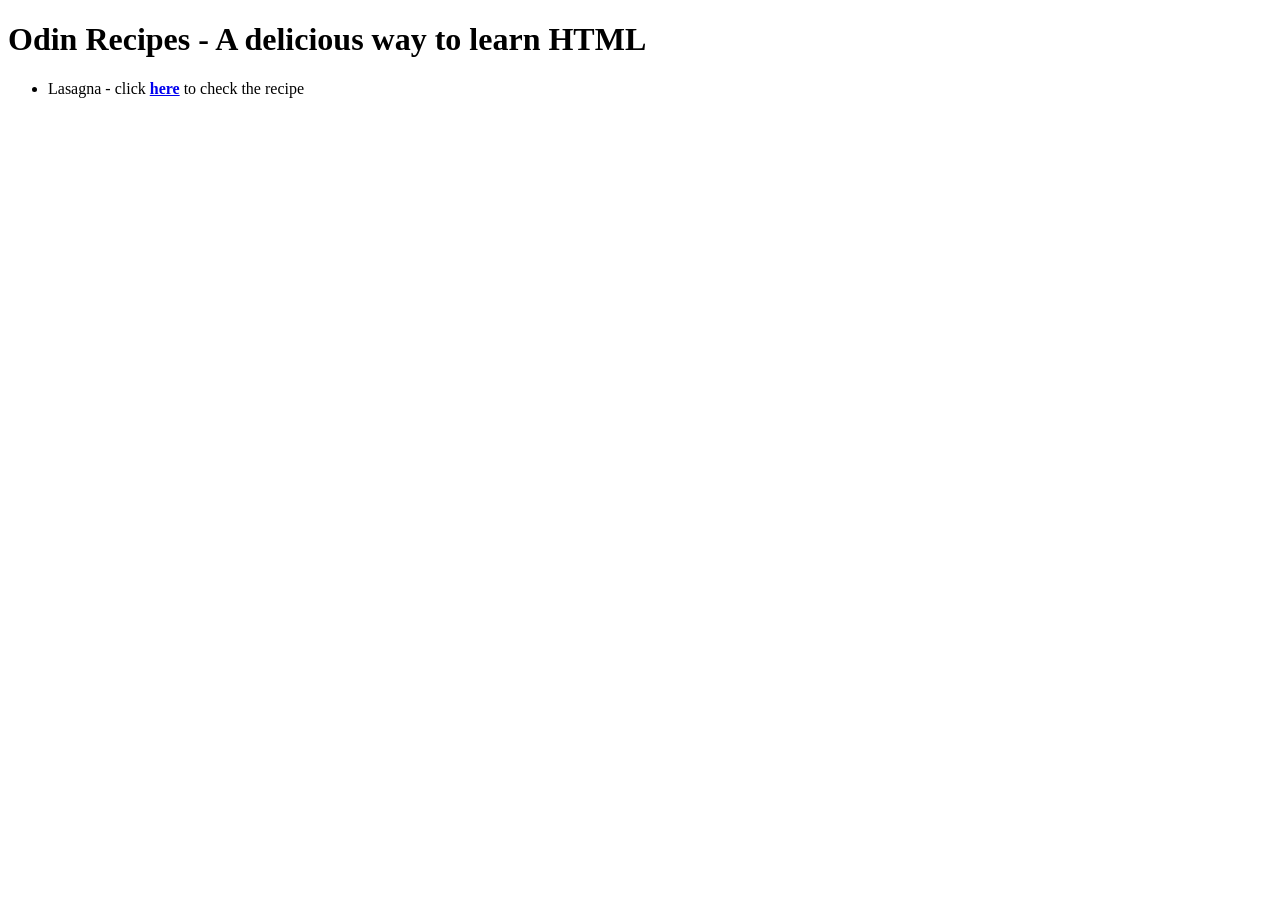
==== index.html @ 93535318 "I have added a recipe, a new page and an image folder" ====
<!DOCTYPE html>
<html lang="en">
<head>
    <meta charset="UTF-8">
    <meta name="viewport" content="width=device-width, initial-scale=1.0">
    <title>Project Recipes | TOP</title>
</head>
<body>
    <h1>Odin Recipes - A delicious way to learn HTML</h1>
    
    <ul>
        <li>Lasagna - click <strong><a href="./recipes/lasagna.html" rel="noreferrer noopener">here</a></strong> to check the recipe</li>
    </ul>
</body>
</html>
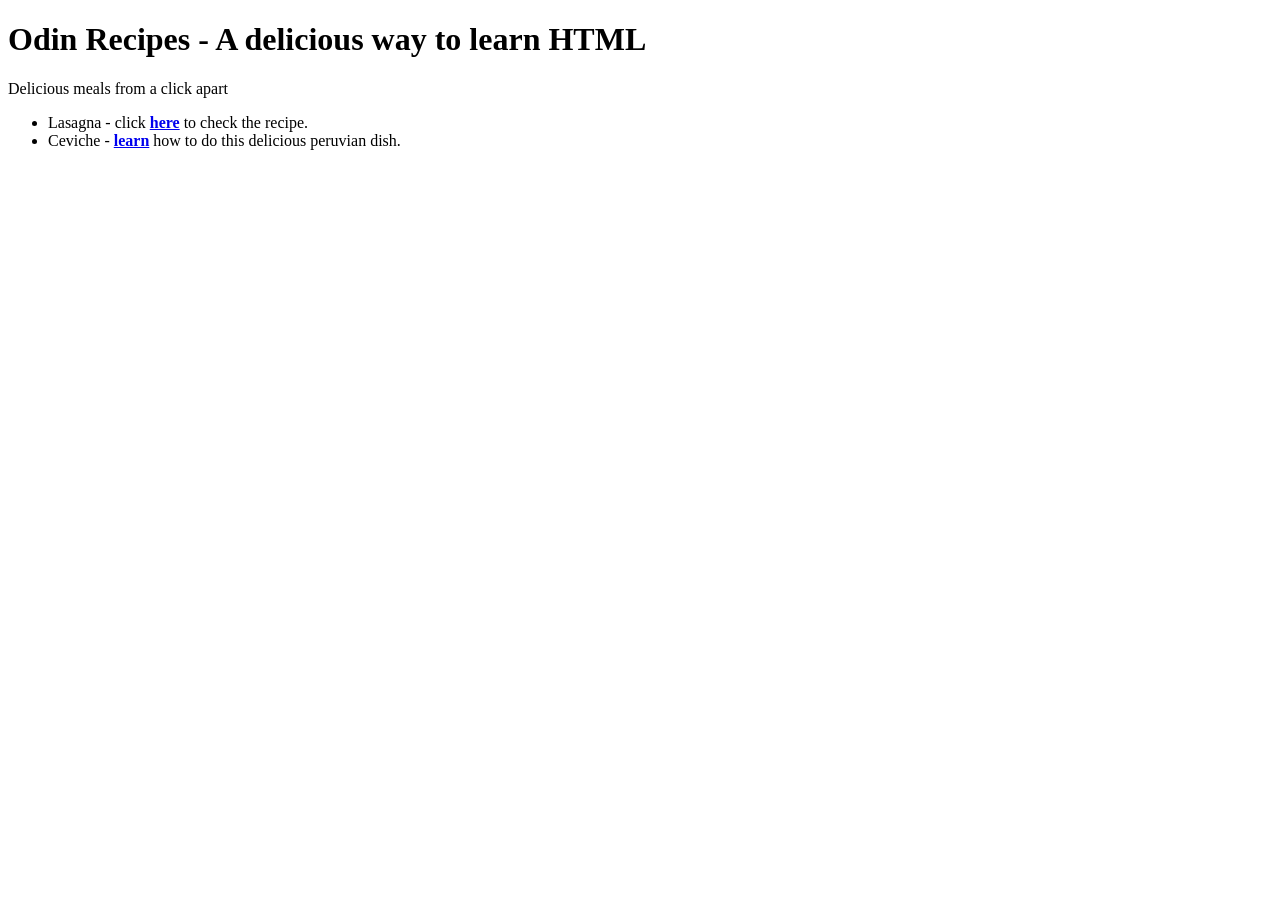
==== commit cc037d57: "Added a new recipe and modified index.html - a few touches" ====
--- a/index.html
+++ b/index.html
@@ -7,9 +7,11 @@
 </head>
 <body>
     <h1>Odin Recipes - A delicious way to learn HTML</h1>
-    
+
+    <p>Delicious meals from a click apart</p>
     <ul>
-        <li>Lasagna - click <strong><a href="./recipes/lasagna.html" rel="noreferrer noopener">here</a></strong> to check the recipe</li>
+        <li>Lasagna - click <strong><a href="./recipes/lasagna.html" rel="noreferrer noopener">here</a></strong> to check the recipe.</li>
+        <li>Ceviche - <strong><a href="./recipes/ceviche.html" rel="noreferrer noopener">learn</a></strong> how to do this delicious peruvian dish.</li>
     </ul>
 </body>
 </html>
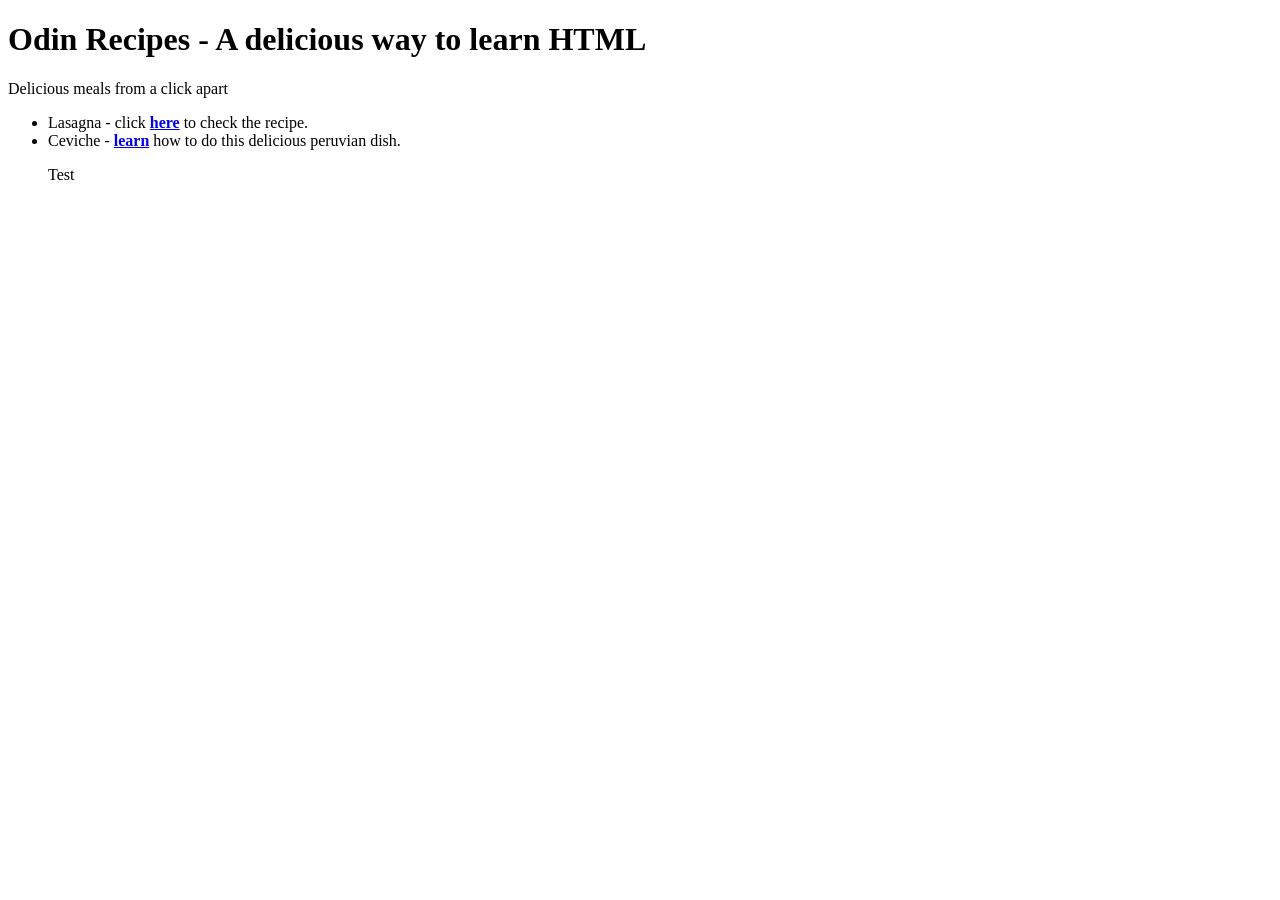
==== commit 8c28dc07: "testing commiting from a different device - Added Test word to index.html" ====
--- a/index.html
+++ b/index.html
@@ -12,6 +12,8 @@
     <ul>
         <li>Lasagna - click <strong><a href="./recipes/lasagna.html" rel="noreferrer noopener">here</a></strong> to check the recipe.</li>
         <li>Ceviche - <strong><a href="./recipes/ceviche.html" rel="noreferrer noopener">learn</a></strong> how to do this delicious peruvian dish.</li>
+
+        <p>Test</p>
     </ul>
 </body>
 </html>
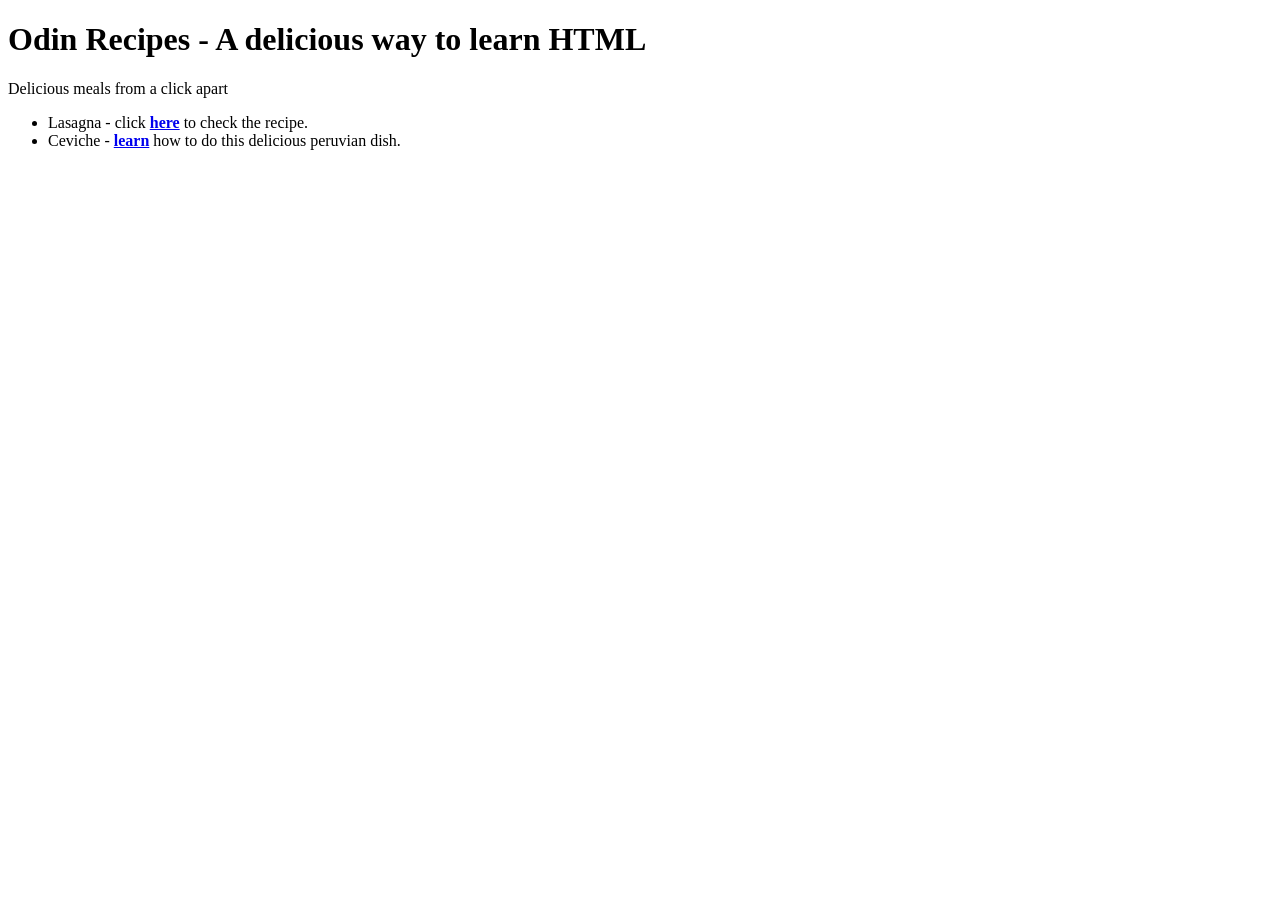
==== commit bb780990: "Removing test paragraph from index.html" ====
--- a/index.html
+++ b/index.html
@@ -13,7 +13,6 @@
         <li>Lasagna - click <strong><a href="./recipes/lasagna.html" rel="noreferrer noopener">here</a></strong> to check the recipe.</li>
         <li>Ceviche - <strong><a href="./recipes/ceviche.html" rel="noreferrer noopener">learn</a></strong> how to do this delicious peruvian dish.</li>
 
-        <p>Test</p>
     </ul>
 </body>
-</html>+</html>
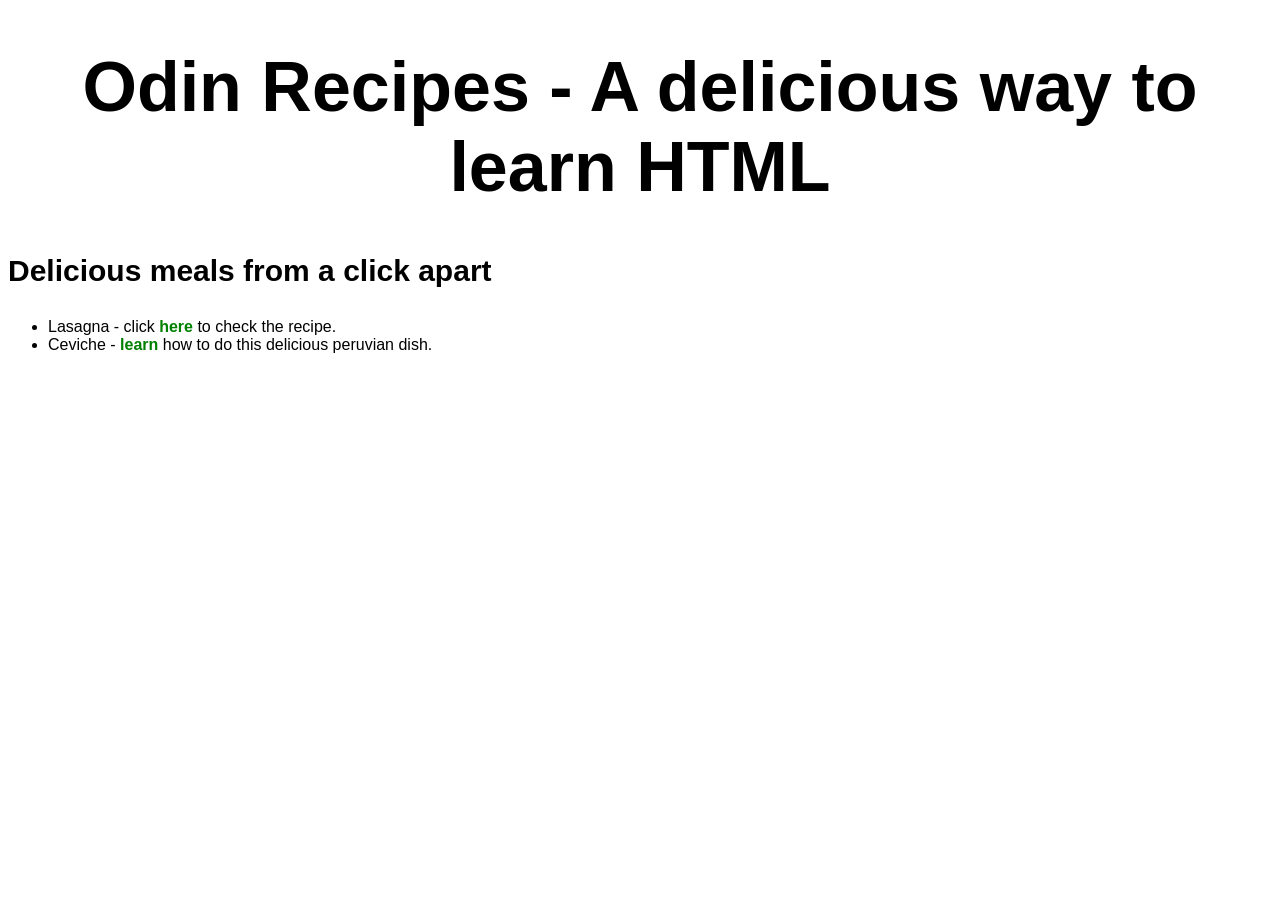
==== commit 014faf50: "Added a style.css file and palyed a bit with the styling" ====
--- a/index.html
+++ b/index.html
@@ -1,18 +1,33 @@
 <!DOCTYPE html>
 <html lang="en">
+
 <head>
     <meta charset="UTF-8">
     <meta name="viewport" content="width=device-width, initial-scale=1.0">
+    <link rel="stylesheet" href="style.css">
     <title>Project Recipes | TOP</title>
 </head>
+
 <body>
-    <h1>Odin Recipes - A delicious way to learn HTML</h1>
 
-    <p>Delicious meals from a click apart</p>
-    <ul>
-        <li>Lasagna - click <strong><a href="./recipes/lasagna.html" rel="noreferrer noopener">here</a></strong> to check the recipe.</li>
-        <li>Ceviche - <strong><a href="./recipes/ceviche.html" rel="noreferrer noopener">learn</a></strong> how to do this delicious peruvian dish.</li>
+    <div id="title">
+        <h1>Odin Recipes - A delicious way to learn HTML</h1>
+    </div>
 
-    </ul>
+    <div class="para">
+        <p class="para par">Delicious meals from a click apart</p>
+        <ul class="list">
+            <li class="list lasagna">Lasagna - click <strong><a
+                        href="./recipes/lasagna.html"
+                        rel="noreferrer noopener">here</a></strong> to check the
+                recipe.</li>
+            <li class="list Ceviche">Ceviche - <strong><a
+                        href="./recipes/ceviche.html"
+                        rel="noreferrer noopener">learn</a></strong> how to do
+                this delicious peruvian dish.</li>
+        </ul>
+    </div>
+
 </body>
-</html>
+
+</html>
--- a/style.css
+++ b/style.css
@@ -0,0 +1,46 @@
+*{
+    font-family: Verdana, Geneva, Tahoma, sans-serif;
+}
+
+#title, #title-lasagna, #title-ceviche{
+    text-align: center;
+    font-size: 35px;
+}
+
+img{
+    border-radius: 30px;
+    align-items: center;
+}
+
+.para.par {
+    font-weight: 800;
+    font-size: 30px;
+}
+
+.list a{
+    text-decoration: none;
+    color: green;
+}
+
+.list a:hover{
+    font-size: large;
+}
+
+.ingredients-lasagna p {
+    font-size: 25px;
+    font-weight: bold;
+}
+.steps-lasagna p {
+    font-weight: bold;
+    font-size: 25px;
+}
+
+.ingredients-ceviche p {
+    font-size: 25px;
+    font-weight: bold;
+}
+
+.steps-cechive p {
+    font-size: 25px;
+    font-weight: bold;
+}
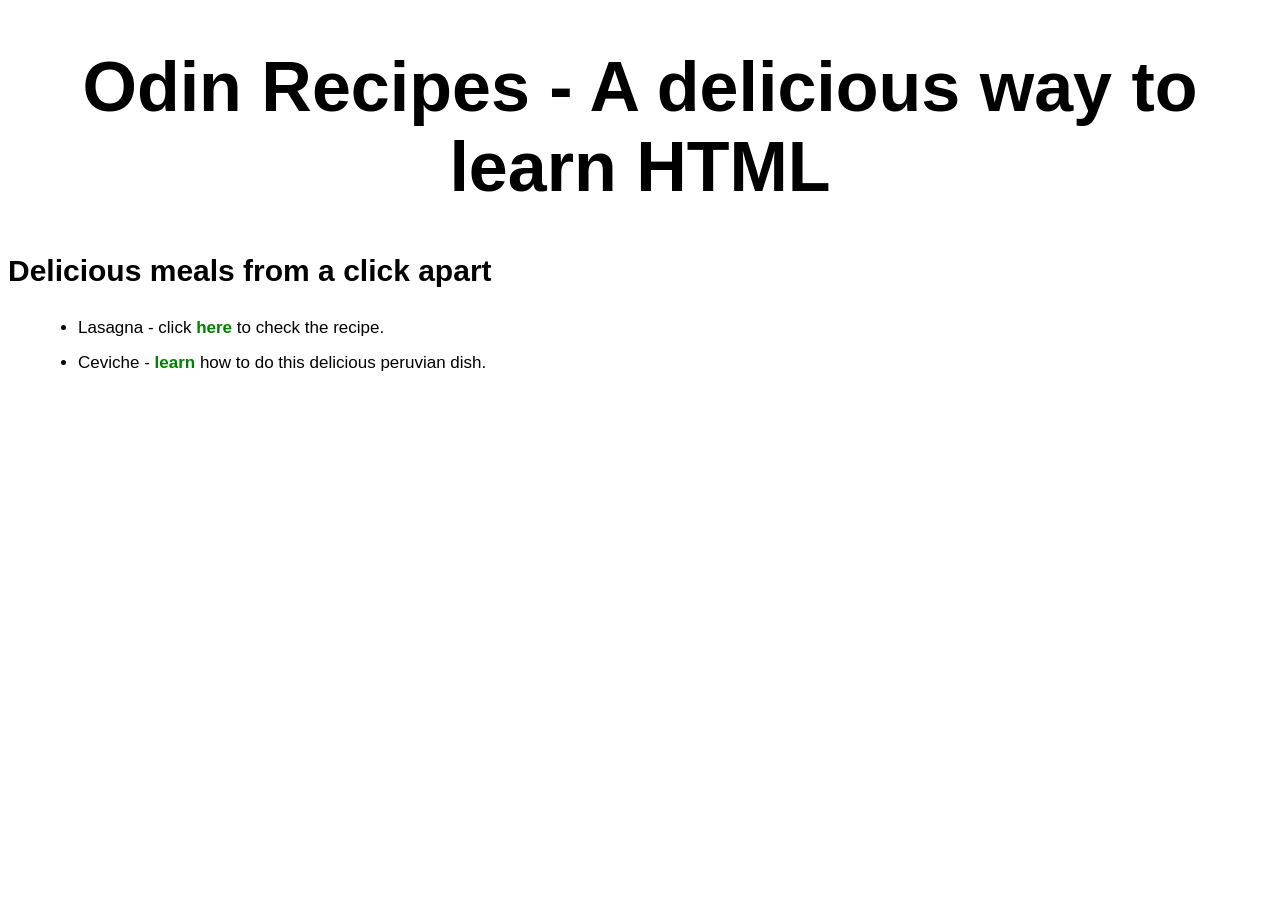
==== commit acacf24a: "Modifications to images - centered, padding, and give them a border radius" ====
--- a/index.html
+++ b/index.html
@@ -21,7 +21,7 @@
                         href="./recipes/lasagna.html"
                         rel="noreferrer noopener">here</a></strong> to check the
                 recipe.</li>
-            <li class="list Ceviche">Ceviche - <strong><a
+            <li class="list ceviche">Ceviche - <strong><a
                         href="./recipes/ceviche.html"
                         rel="noreferrer noopener">learn</a></strong> how to do
                 this delicious peruvian dish.</li>
--- a/style.css
+++ b/style.css
@@ -7,9 +7,13 @@
     font-size: 35px;
 }
 
-img{
+.img{
+   text-align: center;
+   padding: 30px;
+}
+
+img {
     border-radius: 30px;
-    align-items: center;
 }
 
 .para.par {
@@ -43,4 +47,10 @@
 .steps-cechive p {
     font-size: 25px;
     font-weight: bold;
+}
+
+.list {
+    margin: 15px;
+    padding: auto;
+    font-size: 17px;
 }
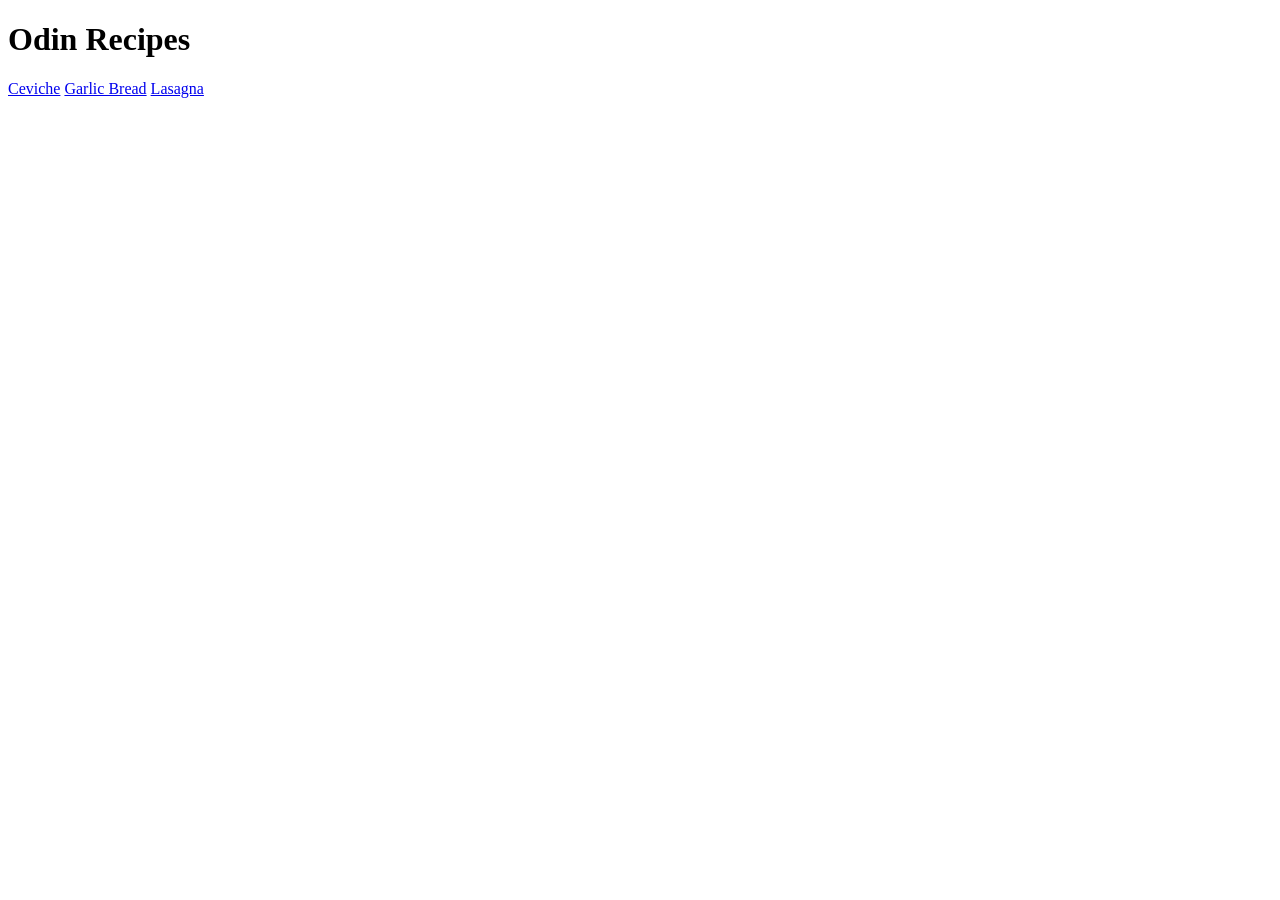
==== commit 6c3d0c8a: "Adding index and ceviche" ====
--- a/index.html
+++ b/index.html
@@ -1,33 +1,15 @@
-<!DOCTYPE html>
-<html lang="en">
-
-<head>
-    <meta charset="UTF-8">
-    <meta name="viewport" content="width=device-width, initial-scale=1.0">
-    <link rel="stylesheet" href="style.css">
-    <title>Project Recipes | TOP</title>
-</head>
-
-<body>
-
-    <div id="title">
-        <h1>Odin Recipes - A delicious way to learn HTML</h1>
-    </div>
-
-    <div class="para">
-        <p class="para par">Delicious meals from a click apart</p>
-        <ul class="list">
-            <li class="list lasagna">Lasagna - click <strong><a
-                        href="./recipes/lasagna.html"
-                        rel="noreferrer noopener">here</a></strong> to check the
-                recipe.</li>
-            <li class="list ceviche">Ceviche - <strong><a
-                        href="./recipes/ceviche.html"
-                        rel="noreferrer noopener">learn</a></strong> how to do
-                this delicious peruvian dish.</li>
-        </ul>
-    </div>
-
-</body>
-
+<!DOCTYPE html>
+<html lang="en">
+<head>
+    <meta charset="UTF-8">
+    <meta name="viewport" content="width=device-width, initial-scale=1.0">
+    <title>The Odin Recipes</title>
+</head>
+<body>
+    <h1>Odin Recipes</h1>
+    
+    <a href="recipes/ceviche.html">Ceviche</a>
+    <a href="recipes/garlic_bread.html">Garlic Bread</a>
+    <a href="recipes/lasagna.html">Lasagna</a>
+</body>
 </html>
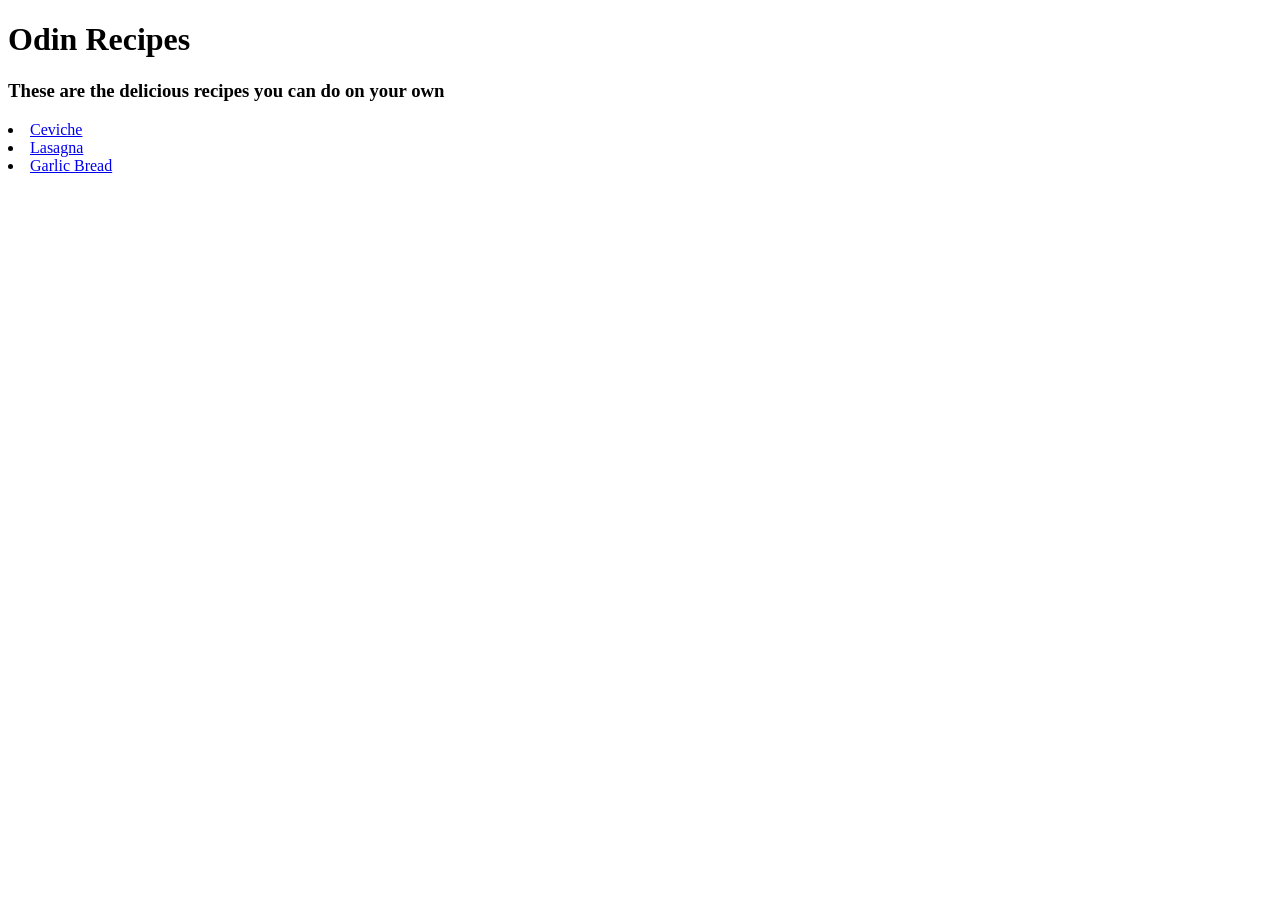
==== commit 42e4f73a: "Finished prject recipes" ====
--- a/index.html
+++ b/index.html
@@ -7,9 +7,11 @@
 </head>
 <body>
     <h1>Odin Recipes</h1>
-    
-    <a href="recipes/ceviche.html">Ceviche</a>
-    <a href="recipes/garlic_bread.html">Garlic Bread</a>
-    <a href="recipes/lasagna.html">Lasagna</a>
+
+    <h3>These are the delicious recipes you can do on your own</h3>
+
+    <li><a href="recipes/ceviche.html">Ceviche</a></li>
+    <li><a href="recipes/lasagna.html">Lasagna</a></li>
+    <li><a href="recipes/garlic_bread.html">Garlic Bread</a></li>
 </body>
 </html>
